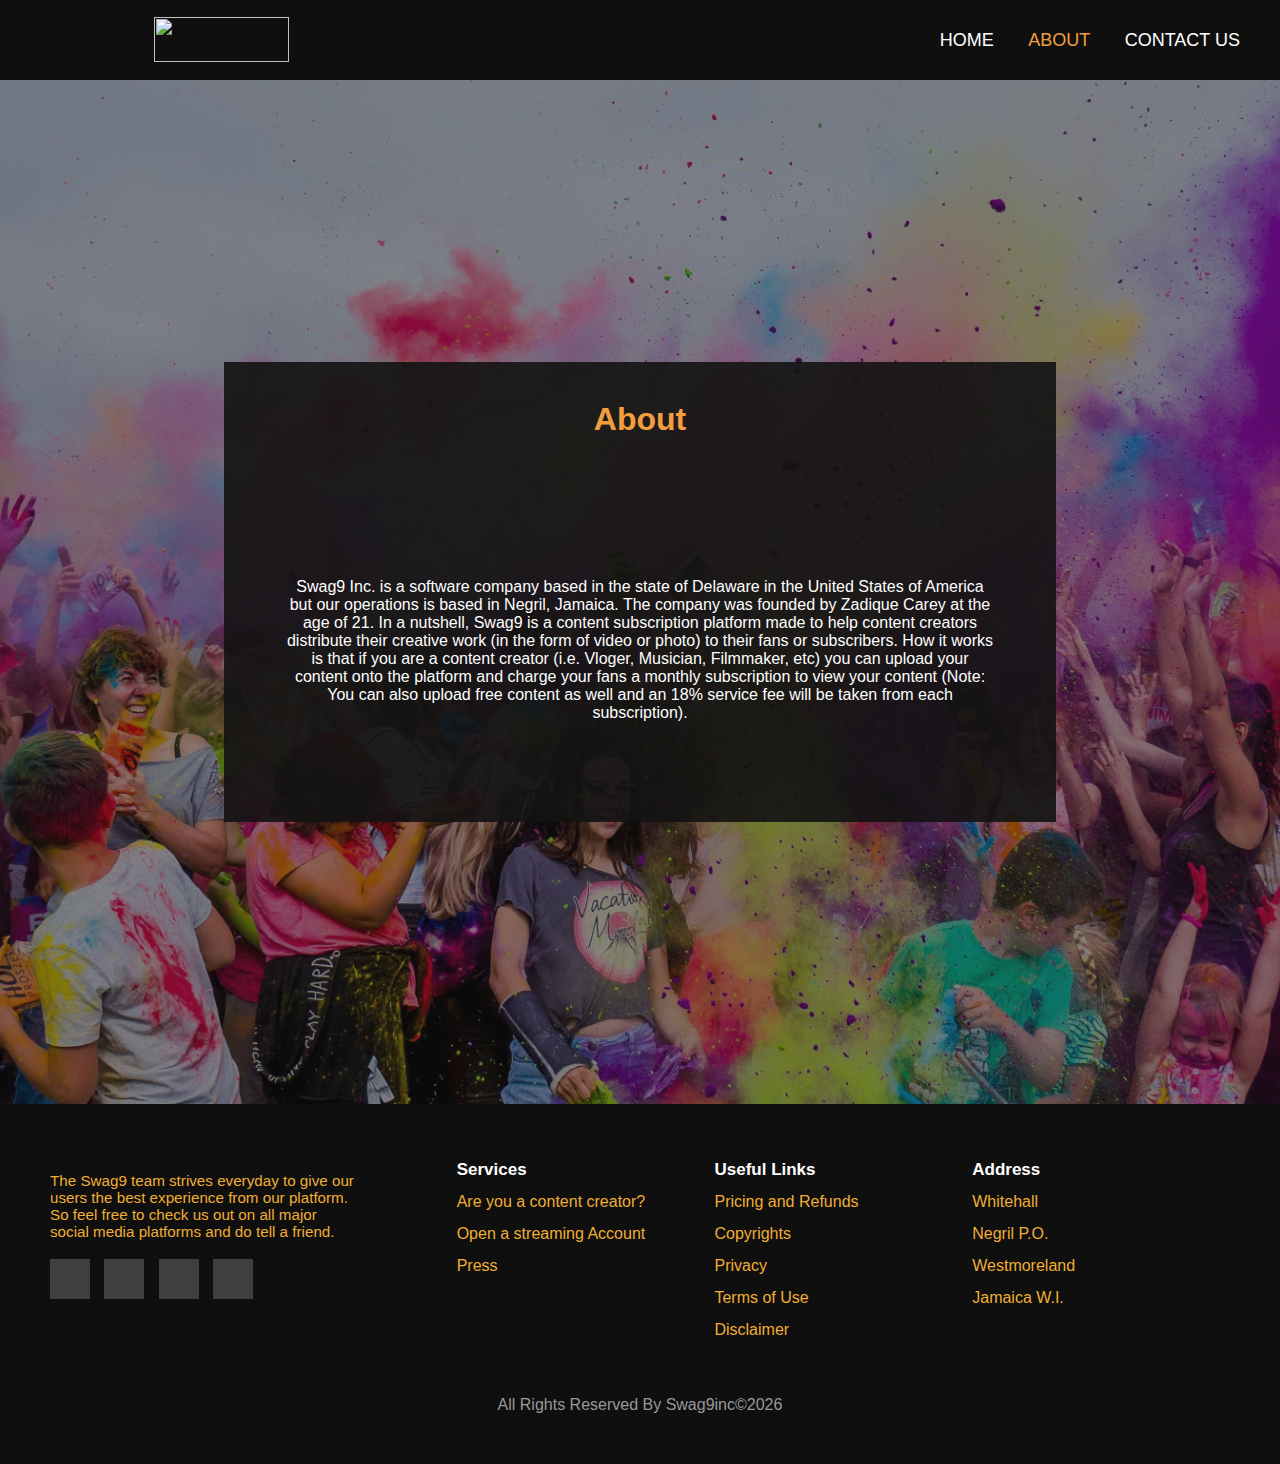
==== about.html @ 1d72d909 "first commit" ====
<!DOCTYPE html>
    <head>
        <meta charset="utf-8">
        <meta http-equiv="X-UA-Compatible" content="IE=edge">
        <title>About</title>
        <link rel="icon" type="ico" href="https://drive.google.com/uc?export=download&id=1JOEnwKhPfII9TQQ8_CNSWY3zyKG5Ck3y">
        <link rel="icon" type="image/png" sizes="70x70" href="https://drive.google.com/uc?export=download&id=1gyx4yDK7aeXT_TM5mep73jatjsMpPcPI">
        <link rel="icon" type="image/png" sizes="144x144" href="https://drive.google.com/uc?export=download&id=1wsRTLJ6zsI9cxSDyfEunCuDbvnOSsnNW">
        <link rel="icon" type="image/png" sizes="150x150" href="https://drive.google.com/uc?export=download&id=1zjKGLcIkxN57-viB3k0ym-ifC7K_JfyP">
        <link rel="icon" type="image/png" sizes="310x310" href="https://drive.google.com/uc?export=download&id=1I7o43xgCM6bmVFOl61mORBJw6QiLK5Za">
        <link rel="icon" type="image/png" href="https://drive.google.com/uc?export=download&id=1JOEnwKhPfII9TQQ8_CNSWY3zyKG5Ck3y">
        <link rel="icon" type="image/png" sizes="16x16" href="https://drive.google.com/uc?export=download&id=1sgDEjZT2FPHdz9iUhbWUkWtQZIu1DbL3">
        <link rel="icon" type="image/png" sizes="32x32" href="https://drive.google.com/uc?export=download&id=1RpDy4uwgrbaplz1asIXPxCpDHkRx9tMT">
        <link rel="icon" type="image/png" sizes="36x36" href="https://drive.google.com/uc?export=download&id=1CK_2HphG74X6TG9JFZP2J1SbUV3-PGqq">
        <link rel="icon" type="image/png" sizes="48x48" href="https://drive.google.com/uc?export=download&id=1xJCEEBhvJ9K6v8OiCYnWAliR1alPgCq_">
        <link rel="icon" type="image/png" sizes="57x57" href="https://drive.google.com/uc?export=download&id=1sAYz2S3ckuhVNCnhHTrPsfEt5gomM-Cj">
        <link rel="icon" type="image/png" sizes="60x60" href="https://drive.google.com/uc?export=download&id=1YJf0uHwhTjpa1W9hAP7jbRM7iQaFdLFj">
        <link rel="icon" type="image/png" sizes="70x70" href="https://drive.google.com/uc?export=download&id=1gyx4yDK7aeXT_TM5mep73jatjsMpPcPI">
        <link rel="icon" type="image/png" sizes="72x72" href="https://drive.google.com/uc?export=download&id=1N_327ndE5WCXskUwkT6kHxYuugTVWkdx">
        <link rel="icon" type="image/png" sizes="76x76" href="https://drive.google.com/uc?export=download&id=1oGKa1aHDsebL3ub2FaVol4xHM9PoMWzI">
        <link rel="icon" type="image/png" sizes="96x96" href="https://drive.google.com/uc?export=download&id=12-zcD_wwhF-zd6epEIAukp6xwHsTcFji">
        <link rel="icon" type="image/png" sizes="114x114" href="https://drive.google.com/uc?export=download&id=1MBh6obdVyffe8LqbYFYPOfl9a5xlDJN8">
        <link rel="icon" type="image/png" sizes="120x120" href="https://drive.google.com/uc?export=download&id=1hr2b1lGs5zaQlmtUNQTno76vRX97Xxjy">
        <link rel="icon" type="image/png" sizes="144x144" href="https://drive.google.com/uc?export=download&id=1Qp2xG5ONbsCjSFZuE_MYZf8gkjyW0sF5">
        <link rel="icon" type="image/png" sizes="192x192" href="https://drive.google.com/uc?export=download&id=12BDNKPP166s0ddxLnpj1e31BQ9DoBPZs">
        <link rel="icon" type="image/png" sizes="144x144" href="https://drive.google.com/uc?export=download&id=1uyBD5627LXm-WomobeDavId3499sNdfB">
        <link rel="icon" type="image/png" sizes="152x152" href="https://drive.google.com/uc?export=download&id=1e3h_oTT_GCgKgjR02VNI4VHfDgcnceLY">
        <meta name="description" content="Swag9 is an all new US base content subscription platform made for anyone that loves to consume or create content.">
        <meta name="viewport" content="width=device-width, initial-scale=1">
        <script src="https://kit.fontawesome.com/697f722a29.js" crossorigin="anonymous"></script>
        <style>
        *{
            margin: 0;
            padding: 0;
            list-style: none;
            text-decoration: none;
            font-family: sans-serif;
        }
        
        *:after,*:before{
            box-sizing: border-box;
        }
        
        body{
            font-family: 'Open Sans', sans-serif;
            background-color: black;
        }

        .container{
            display: flex;
            flex-direction: column;
            width: 100%;
        }
        
        /* NAVIGATION BAR */
           
        nav{
            height: 80px;
            background: rgba(19, 19, 19, 0.8);
        }
        
        nav img{
            width: 135px;
            position: absolute;
            top: 17px;
            left: 12%;
            cursor: pointer;
        }
            
        nav ul{
            float: right;
            margin-right: 25px;
        }
            
        nav ul li{
            display: inline-block;
            line-height: 80px;
            margin: 0 15px;
        }
        
        nav ul li a{
            position: relative;
            color: white;
            font-size: 18px;
            padding: 5px 0;;
            text-transform: uppercase;
        }
        
        nav ul li a:hover{
            color: #f39e3d;
        }
        
        nav ul li a:before{
            position: absolute;
            content: '';
            left: 0;
            bottom: 0;
            height: 3px;
            width: 100%;
            background: #f39e3d;
            transform: scaleX(0);
            transform-origin: right;
            transition: transform .4s ease;
        }
        
        nav ul li a:hover:before{
            transform: scaleX(1);
            transform-origin: left;
        }
        
        label #btn,label #cancel{
            color: white;
            font-size: 30px;
            float: right;
            line-height: 80px;
            margin-right: 40px;
            cursor: pointer;
            display: none;
        }
        
        #check{
            display: none;
        }
        
        /* END OF NAVIGATION BAR */

        
        /* RESPONSIVENESS */
        
        @media (max-width: 1118px){
            nav img{
                left: 8%;
            }
        }
        
        @media (max-width: 944px){
            nav img{
                left: 6%;
                top: 20px;
                width: 130px;
            }
        
            nav ul li a{
                font-size: 17px;
            }
        }

        @media (max-width: 860px){
            label #btn{
                display: block;
            }
        
            ul{
                position: fixed;
                width: 100%;
                height: 100vh;
                background: #1f1f1f;
                top: 80px;
                left: -100%;
                text-align: center;
                transition: all .5s ease;
            }
        
            nav ul li{
                display: block;
                margin: 50px 0;
                line-height: 30px;
            }
        
            nav ul li a{
                font-size: 20px;
            }
            #check:checked ~ ul{
                left: 0;
            }
            #check:checked ~ label #btn{
                display: none;
            }
        
            #check:checked ~ label #cancel{
                display: block;
            }
        }
        /* START OF FOOTER */
        footer{
            display: -webkit-flex;
            display: -moz-flex;
            display: -ms-flex;
            display: -o-flex;
            display: -webkit-flex;
            flex-flow: row wrap;
            padding: 50px;
            color: #fff;
            background-color: rgba(19, 19, 19, 0.8);
        }
        
        .footer > *{
            flex: 1 100%;
        }
        
        .footer-left{
            margin-right: 1.25em;
            margin-bottom: 2em;
        }
        
        .footer-left img{
            width: 30%;
        }
        
        h2{
            font-weight: 600;
            font-size: 17px;
        }
        .footer ul{
            list-style: none;
            padding-left: 0;
        }
        .footer li{
            line-height: 2em;
        }
        .footer a{
            text-decoration: none;
        }
        .footer-right{
            display: -webkit-flex;
            display: -moz-flex;
            display: -ms-flex;
            display: -o-flex;
            display: -webkit-flex;
            flex-flow: row wrap;
        }
        
        .footer-right > *{
            flex: 1 50%;
            margin-right: 1.25em;
        }
        .box a{
            color: #f0ae33;
        }
        .footer-bottom{
            text-align: center;
            color: #999;
            padding-top: 50px;
        }
        .footer-left p{
            padding-right: 20%;
            padding-bottom: 5%;
            color: #f0ae33;
            font-size: 0.95rem;
        }
        
        .socials a{
            background: #3f3f3f;
            width: 40px;
            height: 40px;
            display: inline-block;
            margin-right: 10px;
        }
        
        .socials a i{
            color: #f0ae33;
            padding: 10px 12px;
            font-size: 20px;
        }

        #about_container{
            position: relative;
            display: flex;
            align-items: center;
            justify-content: center;
            width: 100%;
            height: 445px;
            overflow: hidden;
            z-index: -1;
        }

        #pic_container{
            display: flex;
            align-items: center;
            justify-content: center;
            height: 100%;
            width: 100%;
        }

        #pic_container img{
            object-fit: cover;
            min-width: 100%;
            min-height: 100%;
        }

        #info{
            display: flex;
            align-items: center;
            justify-content: center;
            position: absolute;
            top: 0px;
            left: 0px;
            background-color: rgba(19, 19, 19, 0.5);
            width: 100%;
            height: 100%;
        }

        #textBox{
            display: flex;
            flex-direction: column;
            background-color: rgba(19, 19, 19, 0.9);
            height: 45%;
            width: 65%;
        }

        #about_title{
            display: flex;
            align-items: center;
            justify-content: center;
            height: 25%;
            width: 100%;
            color: #f39e3d;
        }

        #information{
            display: flex;
            align-items: center;
            justify-content: center;
            height: 75%;
            width: 100%;
            color: #ffffff;
        }

        #information p{
            text-align: center;
            width: 85%;
        }
    
        @media screen and (min-width: 600px){
            .footer-right > *{
                flex: 1;
            }
            .footer-left{
                flex: 1 0px;
            }
            .footer-right{
                flex: 2 0px;
            }
        }
        
        @media (max-width: 600px){
            .footer{
                padding: 15px;
            }
            main{
                font-size: 55px;
            }
        }

        @media (min-width: 1024px){
            #about_container{
                height: 1024px;
            }
        }
        /* END OF FOOTER */
        </style>
    </head>
    <body>
        <script>
            var scroll = false;
            function hideScroll(id){
                if(id == 'cancel'){
                    document.body.style.overflow = 'visible';
                    console.log('Scroll visible');
                }else if(id == 'btn'){
                    document.body.style.overflow = 'hidden';
                    console.log('Scroll hidden');
                }
            }
        </script>
        <div class="container">
            <!--START OF NAVIGATION BAR-->
            <nav>
                <input type="checkbox" id="check">
                    <label for="check">
                        <i class="fas fa-bars" id="btn" onclick="hideScroll('btn')"></i>
                        <i class="fas fa-times" id="cancel" onclick="hideScroll('cancel')"></i>
                    </label>
                <a href="http://localhost:3000/"><img height="45px" src="https://drive.google.com/uc?export=download&id=1pLsy6PIqViPt_5iTwatd3eer3AWrP95f" onContextMenu="return false;"/></a>
                <ul>
                    <li><a href="#">Home</a></li>
                    <li><a style="color: #f39e3d;" href="#">About</a></li>
                    <li><a href="#">Contact Us</a></li>
                </ul>
            </nav>
            <!-- Content -->
            <div id="about_container">
                <div id="pic_container">
                    <img src="./photos/pic1.jpg">
                </div>
                <div id="info">
                    <div id="textBox">
                        <div id="about_title">
                            <h1>About</h1>
                        </div>
                        <div id="information">
                            <p>
                                Swag9 Inc. is a software company based in the state of Delaware in the United States of America but our
                                operations is based in Negril, Jamaica. The company was founded by Zadique Carey at the age of 21.
                                In a nutshell, Swag9 is a content subscription platform made to help content creators
                                distribute their creative work (in the form of video or photo) to their fans or subscribers.
                                How it works is that if you are a content creator (i.e. Vloger, Musician, Filmmaker, etc)
                                you can upload your content onto the platform and charge your fans a monthly subscription to
                                view your content (Note: You can also upload free content as well and an 18% service fee will be 
                                taken from each subscription).
                            </p>
                        </div>
                    </div>
                </div>
            </div>
            <!-- FOOTER -->
            <footer class="footer">
                <div class="footer-left">
                    <img src="https://drive.google.com/uc?export=download&id=1pLsy6PIqViPt_5iTwatd3eer3AWrP95f" alt="">
                    <p>
                        The Swag9 team strives everyday to give our users the best experience
                        from our platform. So feel free to check us out on all major social media
                        platforms and do tell a friend.
                    </p>
                    <div class="socials">
                        <a target="_blank" href="https://www.facebook.com/swagnine9"><i class="fa fa-facebook"></i></a>
                        <a target="_blank" href="https://twitter.com/swagnine9"><i class="fa fa-twitter"></i></a>
                        <a target="_blank" href="https://www.youtube.com/channel/UC5jW_JoJ-WijbLzBabJg3KQ"><i class="fa fa-youtube"></i></a>
                        <a target="_blank" href="https://www.instagram.com/swag9official/"><i class="fa fa-instagram"></i></a>
                    </div>
                </div>
                <ul class="footer-right">
                    <li>
                        <h2>Services</h2>
                        <ul class="box">
                            <li><a href="#">Are you a content creator?</a><li>
                            <li><a href="#">Open a streaming Account</a><li>
                            <li><a href="#">Press</a></li>
                        </ul>
                    </li>
                    <li class="features">
                        <h2>Useful Links</h2>
                        <ul class="box">
                            <li><a href="#">Pricing and Refunds</a></li>
                            <li><a href="#">Copyrights</a><li>
                            <li><a href="#">Privacy</a></li>
                            <li><a href="#">Terms of Use</a></li>
                            <li><a href="#">Disclaimer</a></li>
                        </ul>
                    </li>
                    <li>
                        <h2>Address</h2>
                        <ul class="box">
                            <li><a href="#">Whitehall</a><li>
                            <li><a href="#">Negril P.O.</a></li>
                            <li><a href="#">Westmoreland</a><li>
                            <li><a href="#">Jamaica W.I.</a></li>
                        </ul>
                    </li>
                </ul>
                <div class="footer-bottom">
                    <p id="copyright"></p>
                </div>
            </footer>
        </div>
        <script src="https://kit.fontawesome.com/a076d05399.js"></script>
        <script>
            // Set the year for copyright
            var year = new Date().getFullYear();
            document.getElementById("copyright").innerHTML = "All Rights Reserved By Swag9inc©" + year;
            // TO PREVENT PAGE REFRESH AND DOUBLE INSERT OF DATA
            if ( window.history.replaceState ) {
                window.history.replaceState( null, null, window.location.href );
            }
        </script>
    </body>
</html>
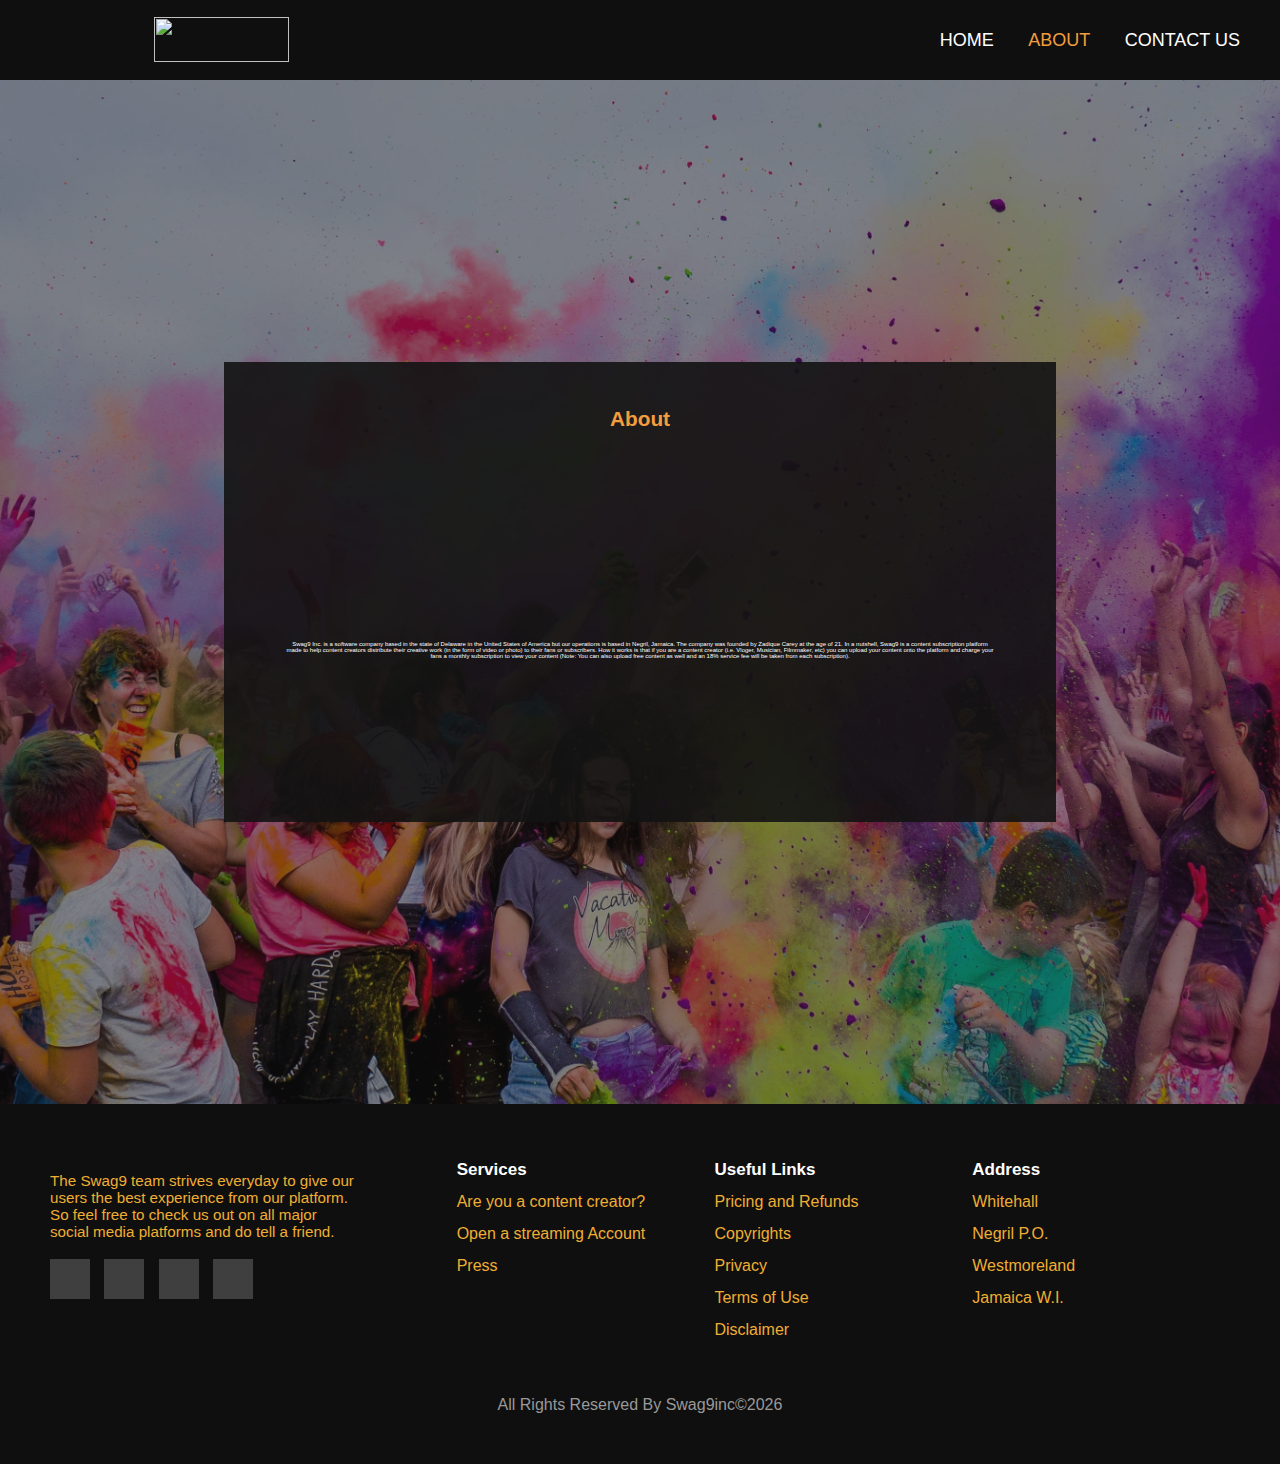
==== commit 5a3ebfc8: "Update about.html" ====
--- a/about.html
+++ b/about.html
@@ -315,6 +315,7 @@
             height: 25%;
             width: 100%;
             color: #f39e3d;
+            font-size: 65%;
         }
 
         #information{
@@ -329,6 +330,7 @@
         #information p{
             text-align: center;
             width: 85%;
+            font-size: 2%;
         }
     
         @media screen and (min-width: 600px){
@@ -383,9 +385,9 @@
                     </label>
                 <a href="http://localhost:3000/"><img height="45px" src="https://drive.google.com/uc?export=download&id=1pLsy6PIqViPt_5iTwatd3eer3AWrP95f" onContextMenu="return false;"/></a>
                 <ul>
-                    <li><a href="#">Home</a></li>
-                    <li><a style="color: #f39e3d;" href="#">About</a></li>
-                    <li><a href="#">Contact Us</a></li>
+                    <li><a href="https://swagnine9.github.io/mvp/">Home</a></li>
+                    <li><a style="color: #f39e3d;" href="https://swagnine9.github.io/mvp/about.html">About</a></li>
+                    <li><a href="https://swagnine9.github.io/mvp/contact.html">Contact Us</a></li>
                 </ul>
             </nav>
             <!-- Content -->
@@ -474,4 +476,8 @@
             }
         </script>
     </body>
-</html>+</html>
+
+ 
+          
+
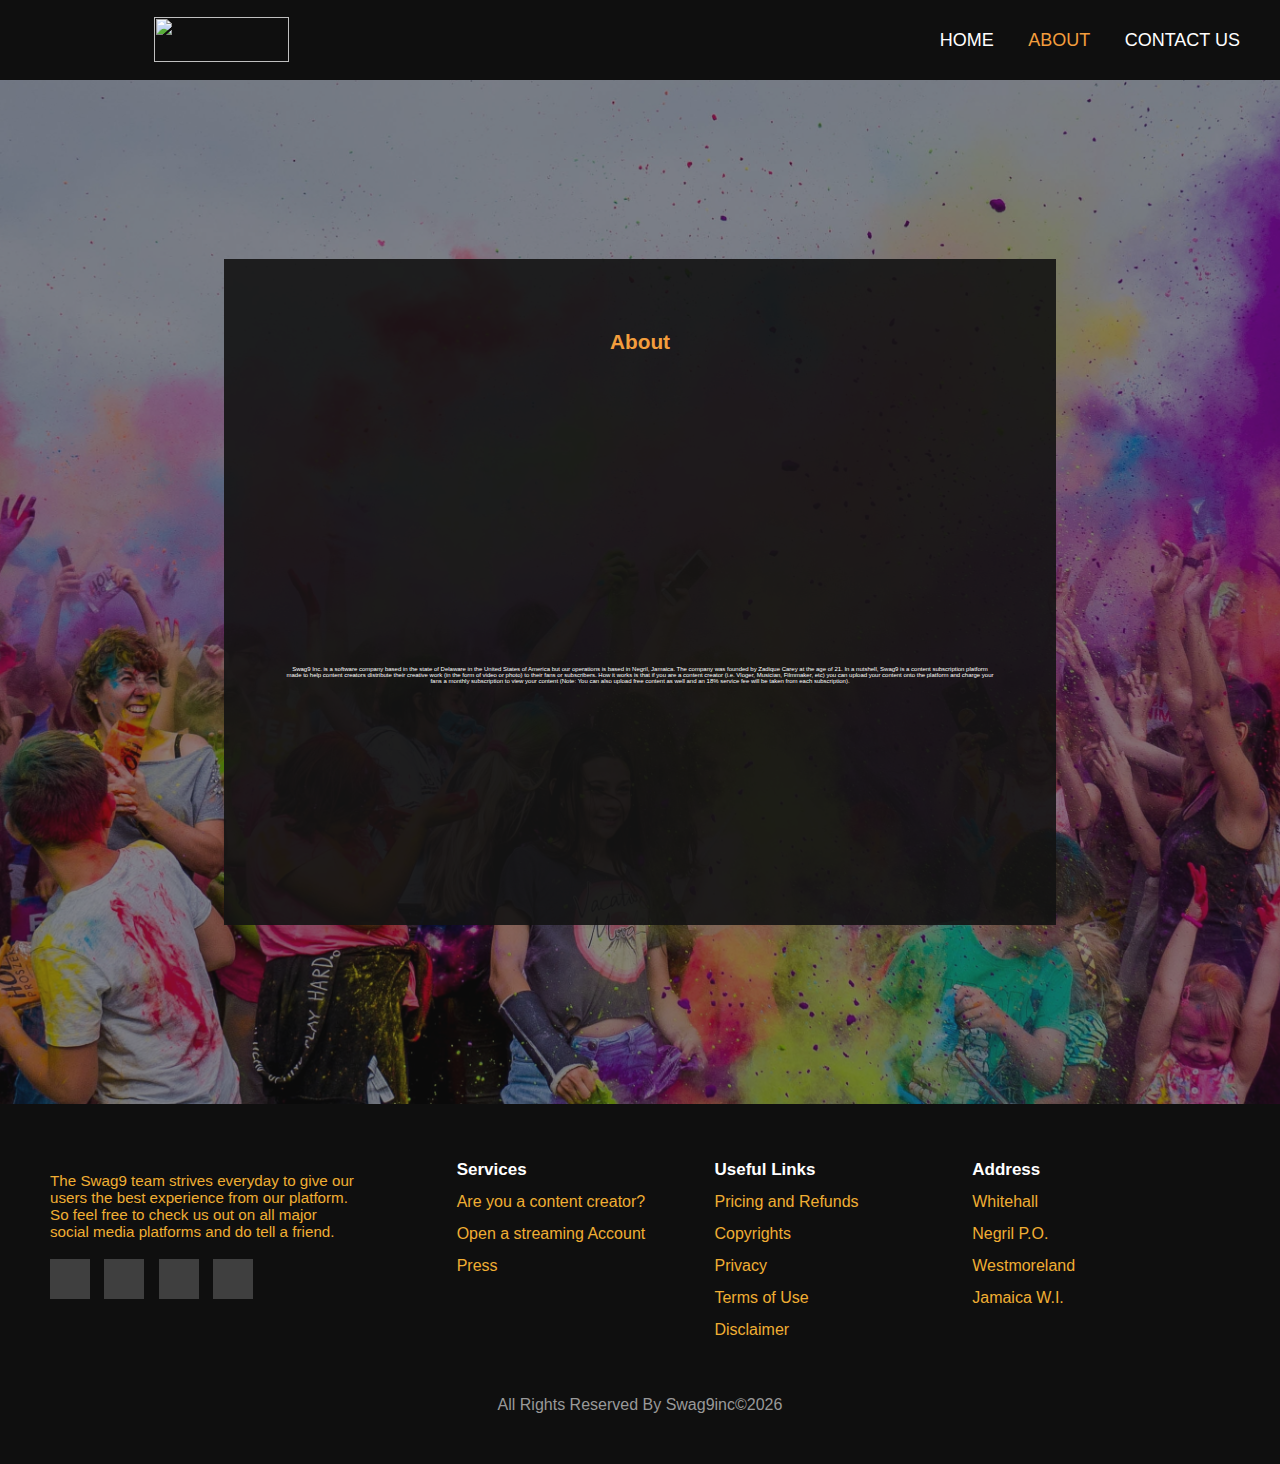
==== commit 7373e64b: "Update about.html" ====
--- a/about.html
+++ b/about.html
@@ -304,7 +304,7 @@
             display: flex;
             flex-direction: column;
             background-color: rgba(19, 19, 19, 0.9);
-            height: 45%;
+            height: 65%;
             width: 65%;
         }
 
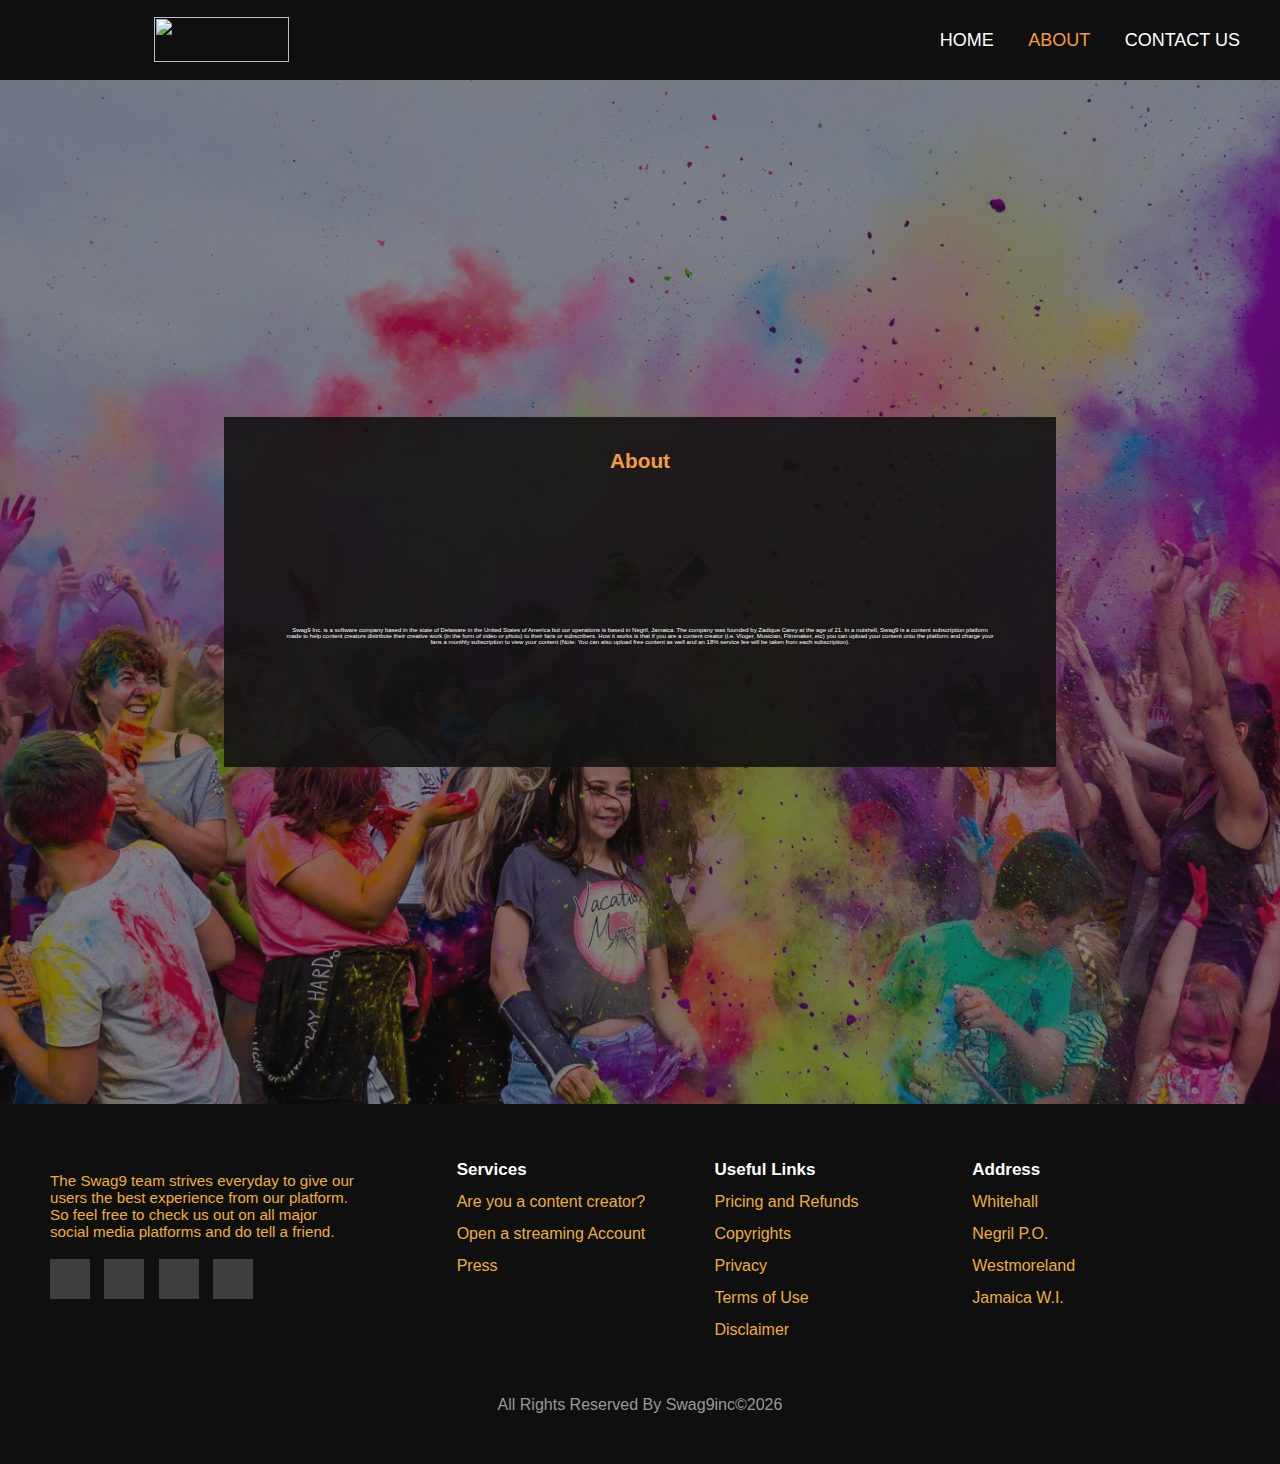
==== commit 76f5f1b1: "Update about.html" ====
--- a/about.html
+++ b/about.html
@@ -304,7 +304,7 @@
             display: flex;
             flex-direction: column;
             background-color: rgba(19, 19, 19, 0.9);
-            height: 65%;
+            height: 350px;
             width: 65%;
         }
 
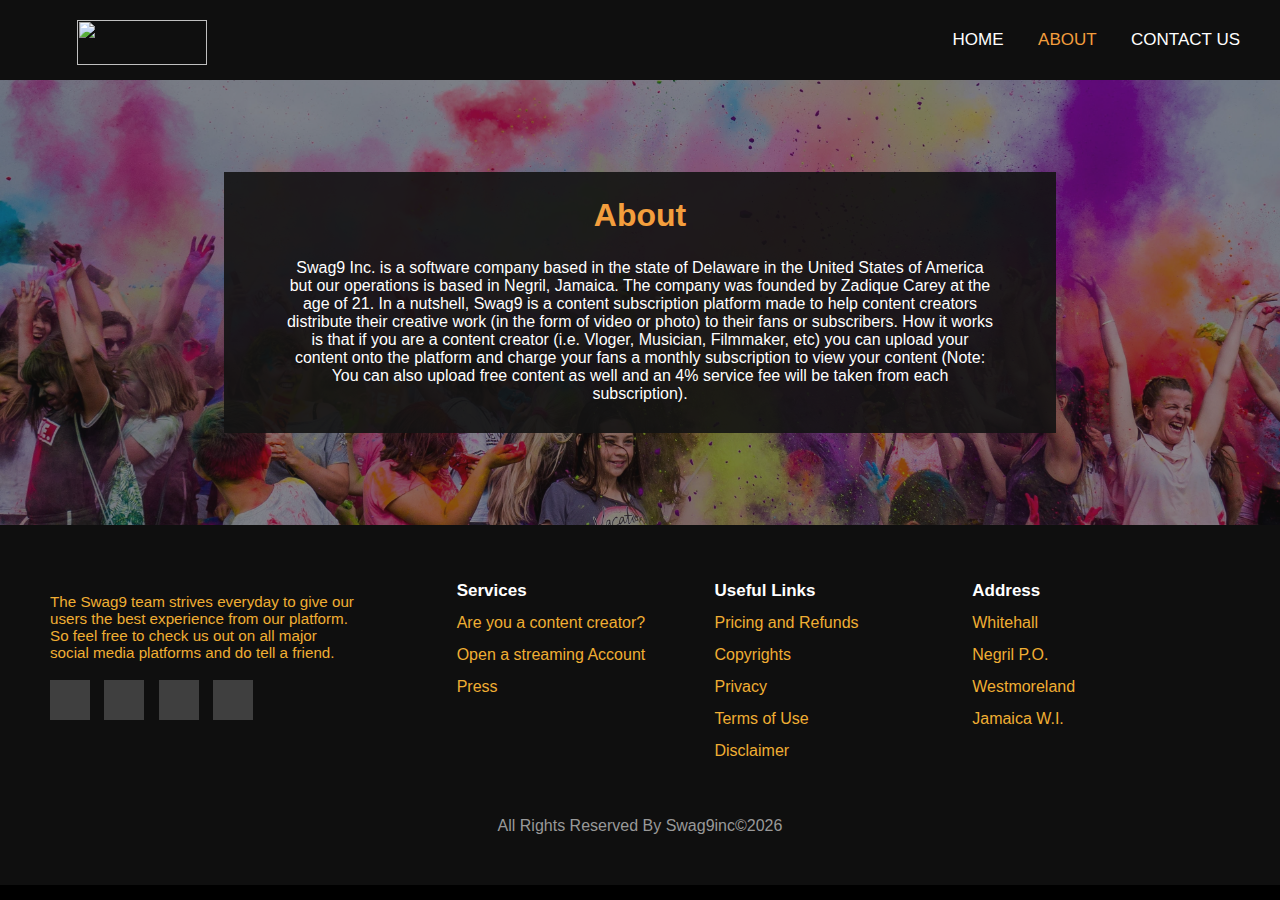
==== commit 664501b9: "Update about.html" ====
--- a/about.html
+++ b/about.html
@@ -1,366 +1,465 @@
 <!DOCTYPE html>
-    <head>
-        <meta charset="utf-8">
-        <meta http-equiv="X-UA-Compatible" content="IE=edge">
-        <title>About</title>
-        <link rel="icon" type="ico" href="https://drive.google.com/uc?export=download&id=1JOEnwKhPfII9TQQ8_CNSWY3zyKG5Ck3y">
-        <link rel="icon" type="image/png" sizes="70x70" href="https://drive.google.com/uc?export=download&id=1gyx4yDK7aeXT_TM5mep73jatjsMpPcPI">
-        <link rel="icon" type="image/png" sizes="144x144" href="https://drive.google.com/uc?export=download&id=1wsRTLJ6zsI9cxSDyfEunCuDbvnOSsnNW">
-        <link rel="icon" type="image/png" sizes="150x150" href="https://drive.google.com/uc?export=download&id=1zjKGLcIkxN57-viB3k0ym-ifC7K_JfyP">
-        <link rel="icon" type="image/png" sizes="310x310" href="https://drive.google.com/uc?export=download&id=1I7o43xgCM6bmVFOl61mORBJw6QiLK5Za">
-        <link rel="icon" type="image/png" href="https://drive.google.com/uc?export=download&id=1JOEnwKhPfII9TQQ8_CNSWY3zyKG5Ck3y">
-        <link rel="icon" type="image/png" sizes="16x16" href="https://drive.google.com/uc?export=download&id=1sgDEjZT2FPHdz9iUhbWUkWtQZIu1DbL3">
-        <link rel="icon" type="image/png" sizes="32x32" href="https://drive.google.com/uc?export=download&id=1RpDy4uwgrbaplz1asIXPxCpDHkRx9tMT">
-        <link rel="icon" type="image/png" sizes="36x36" href="https://drive.google.com/uc?export=download&id=1CK_2HphG74X6TG9JFZP2J1SbUV3-PGqq">
-        <link rel="icon" type="image/png" sizes="48x48" href="https://drive.google.com/uc?export=download&id=1xJCEEBhvJ9K6v8OiCYnWAliR1alPgCq_">
-        <link rel="icon" type="image/png" sizes="57x57" href="https://drive.google.com/uc?export=download&id=1sAYz2S3ckuhVNCnhHTrPsfEt5gomM-Cj">
-        <link rel="icon" type="image/png" sizes="60x60" href="https://drive.google.com/uc?export=download&id=1YJf0uHwhTjpa1W9hAP7jbRM7iQaFdLFj">
-        <link rel="icon" type="image/png" sizes="70x70" href="https://drive.google.com/uc?export=download&id=1gyx4yDK7aeXT_TM5mep73jatjsMpPcPI">
-        <link rel="icon" type="image/png" sizes="72x72" href="https://drive.google.com/uc?export=download&id=1N_327ndE5WCXskUwkT6kHxYuugTVWkdx">
-        <link rel="icon" type="image/png" sizes="76x76" href="https://drive.google.com/uc?export=download&id=1oGKa1aHDsebL3ub2FaVol4xHM9PoMWzI">
-        <link rel="icon" type="image/png" sizes="96x96" href="https://drive.google.com/uc?export=download&id=12-zcD_wwhF-zd6epEIAukp6xwHsTcFji">
-        <link rel="icon" type="image/png" sizes="114x114" href="https://drive.google.com/uc?export=download&id=1MBh6obdVyffe8LqbYFYPOfl9a5xlDJN8">
-        <link rel="icon" type="image/png" sizes="120x120" href="https://drive.google.com/uc?export=download&id=1hr2b1lGs5zaQlmtUNQTno76vRX97Xxjy">
-        <link rel="icon" type="image/png" sizes="144x144" href="https://drive.google.com/uc?export=download&id=1Qp2xG5ONbsCjSFZuE_MYZf8gkjyW0sF5">
-        <link rel="icon" type="image/png" sizes="192x192" href="https://drive.google.com/uc?export=download&id=12BDNKPP166s0ddxLnpj1e31BQ9DoBPZs">
-        <link rel="icon" type="image/png" sizes="144x144" href="https://drive.google.com/uc?export=download&id=1uyBD5627LXm-WomobeDavId3499sNdfB">
-        <link rel="icon" type="image/png" sizes="152x152" href="https://drive.google.com/uc?export=download&id=1e3h_oTT_GCgKgjR02VNI4VHfDgcnceLY">
-        <meta name="description" content="Swag9 is an all new US base content subscription platform made for anyone that loves to consume or create content.">
-        <meta name="viewport" content="width=device-width, initial-scale=1">
-        <script src="https://kit.fontawesome.com/697f722a29.js" crossorigin="anonymous"></script>
-        <style>
-        *{
-            margin: 0;
-            padding: 0;
-            list-style: none;
-            text-decoration: none;
-            font-family: sans-serif;
-        }
+<head>
+    <meta charset="utf-8">
+    <meta http-equiv="X-UA-Compatible" content="IE=edge">
+    <title>About</title>
+    <link rel="icon" type="ico" href="https://drive.google.com/uc?export=download&id=1JOEnwKhPfII9TQQ8_CNSWY3zyKG5Ck3y">
+    <link rel="icon" type="image/png" sizes="70x70" href="https://drive.google.com/uc?export=download&id=1gyx4yDK7aeXT_TM5mep73jatjsMpPcPI">
+    <link rel="icon" type="image/png" sizes="144x144" href="https://drive.google.com/uc?export=download&id=1wsRTLJ6zsI9cxSDyfEunCuDbvnOSsnNW">
+    <link rel="icon" type="image/png" sizes="150x150" href="https://drive.google.com/uc?export=download&id=1zjKGLcIkxN57-viB3k0ym-ifC7K_JfyP">
+    <link rel="icon" type="image/png" sizes="310x310" href="https://drive.google.com/uc?export=download&id=1I7o43xgCM6bmVFOl61mORBJw6QiLK5Za">
+    <link rel="icon" type="image/png" href="https://drive.google.com/uc?export=download&id=1JOEnwKhPfII9TQQ8_CNSWY3zyKG5Ck3y">
+    <link rel="icon" type="image/png" sizes="16x16" href="https://drive.google.com/uc?export=download&id=1sgDEjZT2FPHdz9iUhbWUkWtQZIu1DbL3">
+    <link rel="icon" type="image/png" sizes="32x32" href="https://drive.google.com/uc?export=download&id=1RpDy4uwgrbaplz1asIXPxCpDHkRx9tMT">
+    <link rel="icon" type="image/png" sizes="36x36" href="https://drive.google.com/uc?export=download&id=1CK_2HphG74X6TG9JFZP2J1SbUV3-PGqq">
+    <link rel="icon" type="image/png" sizes="48x48" href="https://drive.google.com/uc?export=download&id=1xJCEEBhvJ9K6v8OiCYnWAliR1alPgCq_">
+    <link rel="icon" type="image/png" sizes="57x57" href="https://drive.google.com/uc?export=download&id=1sAYz2S3ckuhVNCnhHTrPsfEt5gomM-Cj">
+    <link rel="icon" type="image/png" sizes="60x60" href="https://drive.google.com/uc?export=download&id=1YJf0uHwhTjpa1W9hAP7jbRM7iQaFdLFj">
+    <link rel="icon" type="image/png" sizes="70x70" href="https://drive.google.com/uc?export=download&id=1gyx4yDK7aeXT_TM5mep73jatjsMpPcPI">
+    <link rel="icon" type="image/png" sizes="72x72" href="https://drive.google.com/uc?export=download&id=1N_327ndE5WCXskUwkT6kHxYuugTVWkdx">
+    <link rel="icon" type="image/png" sizes="76x76" href="https://drive.google.com/uc?export=download&id=1oGKa1aHDsebL3ub2FaVol4xHM9PoMWzI">
+    <link rel="icon" type="image/png" sizes="96x96" href="https://drive.google.com/uc?export=download&id=12-zcD_wwhF-zd6epEIAukp6xwHsTcFji">
+    <link rel="icon" type="image/png" sizes="114x114" href="https://drive.google.com/uc?export=download&id=1MBh6obdVyffe8LqbYFYPOfl9a5xlDJN8">
+    <link rel="icon" type="image/png" sizes="120x120" href="https://drive.google.com/uc?export=download&id=1hr2b1lGs5zaQlmtUNQTno76vRX97Xxjy">
+    <link rel="icon" type="image/png" sizes="144x144" href="https://drive.google.com/uc?export=download&id=1Qp2xG5ONbsCjSFZuE_MYZf8gkjyW0sF5">
+    <link rel="icon" type="image/png" sizes="192x192" href="https://drive.google.com/uc?export=download&id=12BDNKPP166s0ddxLnpj1e31BQ9DoBPZs">
+    <link rel="icon" type="image/png" sizes="144x144" href="https://drive.google.com/uc?export=download&id=1uyBD5627LXm-WomobeDavId3499sNdfB">
+    <link rel="icon" type="image/png" sizes="152x152" href="https://drive.google.com/uc?export=download&id=1e3h_oTT_GCgKgjR02VNI4VHfDgcnceLY">
+    <meta name="description" content="Swag9 is an all new US base content subscription platform made for anyone that loves to consume or create content.">
+    <meta name="viewport" content="width=device-width, initial-scale=1">
+    <script src="https://kit.fontawesome.com/697f722a29.js" crossorigin="anonymous"></script>
+    <style>
+*{
+    margin: 0;
+    padding: 0;
+    list-style: none;
+    text-decoration: none;
+    font-family: sans-serif;
+}
+
+*:after,*:before{
+    box-sizing: border-box;
+}
+
+body{
+    font-family: 'Open Sans', sans-serif;
+    background-color: black;
+}
+
+.container{
+    display: flex;
+    flex-direction: column;
+    width: 100%;
+}
+
+/* NAVIGATION BAR */
+    
+nav{
+    height: 80px;
+    background: rgba(19, 19, 19, 0.8);
+}
+
+nav img{
+    width: 135px;
+    position: absolute;
+    top: 17px;
+    left: 12%;
+    cursor: pointer;
+}
+    
+nav ul{
+    float: right;
+    margin-right: 25px;
+}
+    
+nav ul li{
+    display: inline-block;
+    line-height: 80px;
+    margin: 0 15px;
+}
+
+nav ul li a{
+    position: relative;
+    color: white;
+    font-size: 18px;
+    padding: 5px 0;;
+    text-transform: uppercase;
+}
+
+nav ul li a:hover{
+    color: #f39e3d;
+}
         
-        *:after,*:before{
-            box-sizing: border-box;
-        }
-        
-        body{
-            font-family: 'Open Sans', sans-serif;
-            background-color: black;
-        }
-
-        .container{
-            display: flex;
-            flex-direction: column;
-            width: 100%;
-        }
-        
-        /* NAVIGATION BAR */
-           
-        nav{
-            height: 80px;
-            background: rgba(19, 19, 19, 0.8);
-        }
-        
-        nav img{
-            width: 135px;
-            position: absolute;
-            top: 17px;
-            left: 12%;
-            cursor: pointer;
-        }
-            
-        nav ul{
-            float: right;
-            margin-right: 25px;
-        }
-            
-        nav ul li{
-            display: inline-block;
-            line-height: 80px;
-            margin: 0 15px;
-        }
-        
-        nav ul li a{
-            position: relative;
-            color: white;
-            font-size: 18px;
-            padding: 5px 0;;
-            text-transform: uppercase;
-        }
-        
-        nav ul li a:hover{
-            color: #f39e3d;
-        }
-        
-        nav ul li a:before{
-            position: absolute;
-            content: '';
-            left: 0;
-            bottom: 0;
-            height: 3px;
-            width: 100%;
-            background: #f39e3d;
-            transform: scaleX(0);
-            transform-origin: right;
-            transition: transform .4s ease;
-        }
-        
-        nav ul li a:hover:before{
-            transform: scaleX(1);
-            transform-origin: left;
-        }
-        
-        label #btn,label #cancel{
-            color: white;
-            font-size: 30px;
-            float: right;
-            line-height: 80px;
-            margin-right: 40px;
-            cursor: pointer;
-            display: none;
-        }
-        
-        #check{
-            display: none;
-        }
-        
-        /* END OF NAVIGATION BAR */
-
-        
-        /* RESPONSIVENESS */
-        
-        @media (max-width: 1118px){
-            nav img{
-                left: 8%;
-            }
-        }
-        
-        @media (max-width: 944px){
-            nav img{
-                left: 6%;
-                top: 20px;
-                width: 130px;
-            }
-        
-            nav ul li a{
-                font-size: 17px;
-            }
-        }
-
-        @media (max-width: 860px){
-            label #btn{
-                display: block;
-            }
-        
-            ul{
-                position: fixed;
-                width: 100%;
-                height: 100vh;
-                background: #1f1f1f;
-                top: 80px;
-                left: -100%;
-                text-align: center;
-                transition: all .5s ease;
-            }
-        
-            nav ul li{
-                display: block;
-                margin: 50px 0;
-                line-height: 30px;
-            }
-        
-            nav ul li a{
-                font-size: 20px;
-            }
-            #check:checked ~ ul{
-                left: 0;
-            }
-            #check:checked ~ label #btn{
-                display: none;
-            }
-        
-            #check:checked ~ label #cancel{
-                display: block;
-            }
-        }
-        /* START OF FOOTER */
-        footer{
-            display: -webkit-flex;
-            display: -moz-flex;
-            display: -ms-flex;
-            display: -o-flex;
-            display: -webkit-flex;
-            flex-flow: row wrap;
-            padding: 50px;
-            color: #fff;
-            background-color: rgba(19, 19, 19, 0.8);
-        }
-        
-        .footer > *{
-            flex: 1 100%;
-        }
-        
-        .footer-left{
-            margin-right: 1.25em;
-            margin-bottom: 2em;
-        }
-        
-        .footer-left img{
-            width: 30%;
-        }
-        
-        h2{
-            font-weight: 600;
-            font-size: 17px;
-        }
-        .footer ul{
-            list-style: none;
-            padding-left: 0;
-        }
-        .footer li{
-            line-height: 2em;
-        }
-        .footer a{
-            text-decoration: none;
-        }
-        .footer-right{
-            display: -webkit-flex;
-            display: -moz-flex;
-            display: -ms-flex;
-            display: -o-flex;
-            display: -webkit-flex;
-            flex-flow: row wrap;
-        }
-        
-        .footer-right > *{
-            flex: 1 50%;
-            margin-right: 1.25em;
-        }
-        .box a{
-            color: #f0ae33;
-        }
-        .footer-bottom{
-            text-align: center;
-            color: #999;
-            padding-top: 50px;
-        }
-        .footer-left p{
-            padding-right: 20%;
-            padding-bottom: 5%;
-            color: #f0ae33;
-            font-size: 0.95rem;
-        }
-        
-        .socials a{
-            background: #3f3f3f;
-            width: 40px;
-            height: 40px;
-            display: inline-block;
-            margin-right: 10px;
-        }
-        
-        .socials a i{
-            color: #f0ae33;
-            padding: 10px 12px;
-            font-size: 20px;
-        }
-
-        #about_container{
-            position: relative;
-            display: flex;
-            align-items: center;
-            justify-content: center;
-            width: 100%;
-            height: 445px;
-            overflow: hidden;
-            z-index: -1;
-        }
-
-        #pic_container{
-            display: flex;
-            align-items: center;
-            justify-content: center;
-            height: 100%;
-            width: 100%;
-        }
-
-        #pic_container img{
-            object-fit: cover;
-            min-width: 100%;
-            min-height: 100%;
-        }
-
-        #info{
-            display: flex;
-            align-items: center;
-            justify-content: center;
-            position: absolute;
-            top: 0px;
-            left: 0px;
-            background-color: rgba(19, 19, 19, 0.5);
-            width: 100%;
-            height: 100%;
-        }
-
-        #textBox{
-            display: flex;
-            flex-direction: column;
-            background-color: rgba(19, 19, 19, 0.9);
-            height: 350px;
-            width: 65%;
-        }
-
-        #about_title{
-            display: flex;
-            align-items: center;
-            justify-content: center;
-            height: 25%;
-            width: 100%;
-            color: #f39e3d;
-            font-size: 65%;
-        }
-
-        #information{
-            display: flex;
-            align-items: center;
-            justify-content: center;
-            height: 75%;
-            width: 100%;
-            color: #ffffff;
-        }
-
-        #information p{
-            text-align: center;
-            width: 85%;
-            font-size: 2%;
-        }
-    
-        @media screen and (min-width: 600px){
-            .footer-right > *{
-                flex: 1;
-            }
-            .footer-left{
-                flex: 1 0px;
-            }
-            .footer-right{
-                flex: 2 0px;
-            }
-        }
-        
-        @media (max-width: 600px){
-            .footer{
-                padding: 15px;
-            }
-            main{
-                font-size: 55px;
-            }
-        }
-
-        @media (min-width: 1024px){
-            #about_container{
-                height: 1024px;
-            }
-        }
-        /* END OF FOOTER */
-        </style>
+nav ul li a:before{
+    position: absolute;
+    content: '';
+    left: 0;
+    bottom: 0;
+    height: 3px;
+    width: 100%;
+    background: #f39e3d;
+    transform: scaleX(0);
+    transform-origin: right;
+    transition: transform .4s ease;
+}
+
+nav ul li a:hover:before{
+    transform: scaleX(1);
+    transform-origin: left;
+}
+
+label #btn,label #cancel{
+    color: white;
+    font-size: 30px;
+    float: right;
+    line-height: 80px;
+    margin-right: 40px;
+    cursor: pointer;
+    display: none;
+}
+
+#check{
+    display: none;
+}
+
+/* END OF NAVIGATION BAR */
+
+/* START OF FOOTER */
+footer{
+    display: -webkit-flex;
+    display: -moz-flex;
+    display: -ms-flex;
+    display: -o-flex;
+    display: -webkit-flex;
+    flex-flow: row wrap;
+    padding: 50px;
+    color: #fff;
+    background-color: rgba(19, 19, 19, 0.8);
+}
+
+.footer > *{
+    flex: 1 100%;
+}
+
+.footer-left{
+    margin-right: 1.25em;
+    margin-bottom: 2em;
+}
+
+.footer-left img{
+    width: 30%;
+}
+
+h2{
+    font-weight: 600;
+    font-size: 17px;
+}
+.footer ul{
+    list-style: none;
+    padding-left: 0;
+}
+.footer li{
+    line-height: 2em;
+}
+.footer a{
+    text-decoration: none;
+}
+.footer-right{
+    display: -webkit-flex;
+    display: -moz-flex;
+    display: -ms-flex;
+    display: -o-flex;
+    display: -webkit-flex;
+    flex-flow: row wrap;
+}
+
+.footer-right > *{
+    flex: 1 50%;
+    margin-right: 1.25em;
+}
+.box a{
+    color: #f0ae33;
+}
+.footer-bottom{
+    text-align: center;
+    color: #999;
+    padding-top: 50px;
+}
+.footer-left p{
+    padding-right: 20%;
+    padding-bottom: 5%;
+    color: #f0ae33;
+    font-size: 0.95rem;
+}
+
+.socials a{
+    background: #3f3f3f;
+    width: 40px;
+    height: 40px;
+    display: inline-block;
+    margin-right: 10px;
+}
+
+.socials a i{
+    color: #f0ae33;
+    padding: 10px 12px;
+    font-size: 20px;
+}
+
+#about_container{
+    position: relative;
+    display: flex;
+    align-items: center;
+    justify-content: center;
+    width: 100%;
+    height: 445px;
+    overflow: hidden;
+    z-index: -1;
+}
+
+#pic_container{
+    display: flex;
+    align-items: center;
+    justify-content: center;
+    height: 100%;
+    width: 100%;
+}
+
+#pic_container img{
+    object-fit: cover;
+    min-width: 100%;
+    min-height: 100%;
+}
+
+#info{
+    display: flex;
+    align-items: center;
+    justify-content: center;
+    position: absolute;
+    top: 0px;
+    left: 0px;
+    background-color: rgba(19, 19, 19, 0.5);
+    width: 100%;
+    height: 100%;
+}
+
+#textBox{
+    display: flex;
+    flex-direction: column;
+    background-color: rgba(19, 19, 19, 0.9);
+    width: 65%;
+}
+
+#about_title{
+    display: flex;
+    align-items: center;
+    justify-content: center;
+    width: 100%;
+    color: #f39e3d;
+}
+
+#about_title h1{
+    margin-bottom: 25px;
+    margin-top: 25px;
+}
+
+#information{
+    display: flex;
+    align-items: center;
+    justify-content: center;
+    width: 100%;
+    color: #ffffff;
+    margin-bottom: 30px;
+}
+
+#information p{
+    font-size: 16px;
+    text-align: center;
+    width: 85%;
+}
+/* END OF FOOTER */
+
+/* RESPONSIVENESS */
+/* PHONES WITH SMALL SCREEN WIDTHS LOWER THAN 280px */
+@media only screen and (max-width: 280px){
+    /* TEXT BOX */
+    #textbox{
+        display: flex;
+        flex-direction: column;
+        width: 100%;
+        background-color: rgba(19, 19, 19, 0.8);
+    }
+    #about_title h1{
+        font-size: 16px;
+        text-align: center;
+        margin-top: 25px;
+        margin-bottom: 25px;
+        width: 100%;
+    }
+    #information p{
+        font-size: 12px;
+        text-align: center;
+        width: 85%;
+    }
+    #about_container{
+        height: 600px;
+    }
+    /* NAV BAR */
+    nav img{
+        left: 6%;
+        top: 20px;
+        width: 130px;
+    }
+    nav ul li a{
+        font-size: 17px;
+    }
+    label #btn{
+        display: block;
+    }
+
+    ul{
+        position: fixed;
+        width: 100%;
+        height: 100vh;
+        background: #1f1f1f;
+        top: 80px;
+        left: -100%;
+        text-align: center;
+        transition: all .5s ease;
+    }
+
+    nav ul li{
+        display: block;
+        margin: 50px 0;
+        line-height: 30px;
+    }
+
+    nav ul li a{
+        font-size: 20px;
+    }
+    #check:checked ~ ul{
+        left: 0;
+    }
+    #check:checked ~ label #btn{
+        display: none;
+    }
+    #check:checked ~ label #cancel{
+        display: block;
+    }
+}
+/* Phone Screens (ALL SCREENS THAT HAVE A WIDTH LESS THAN 600px) */
+@media only screen and (max-width: 600px){
+    #about_container{
+        height: 750px;
+    }
+    /* TEXT BOX */
+    #textbox{
+        display: flex;
+        flex-direction: column;
+        width: 100%;
+        background-color: rgba(19, 19, 19, 0.8);
+    }
+    #title h1{
+        font-size: 26px;
+        text-align: center;
+        margin-top: 25px;
+        margin-bottom: 25px;
+        margin-left: 25px;
+    }
+    /* NAV BAR */
+    nav img{
+        left: 6%;
+        top: 20px;
+        width: 130px;
+    }
+    nav ul li a{
+        font-size: 17px;
+    }
+    label #btn{
+        display: block;
+    }
+
+    ul{
+        position: fixed;
+        width: 100%;
+        height: 100vh;
+        background: #1f1f1f;
+        top: 80px;
+        left: -100%;
+        text-align: center;
+        transition: all .5s ease;
+    }
+
+    nav ul li{
+        display: block;
+        margin: 50px 0;
+        line-height: 30px;
+    }
+
+    nav ul li a{
+        font-size: 20px;
+    }
+    #check:checked ~ ul{
+        left: 0;
+    }
+    #check:checked ~ label #btn{
+        display: none;
+    }
+
+    #check:checked ~ label #cancel{
+        display: block;
+    }
+}
+/* Tablets */
+@media only screen and (min-width: 700px){
+    /* TEXTBOX TITLE */ 
+    #title h1{
+        font-size: 36px;
+        margin-left: 50px;
+        margin-top: 30px;
+        margin-bottom: 40px;
+    }
+    /* NAV BAR */
+    nav img{
+        left: 6%;
+        top: 20px;
+        width: 130px;
+    }
+    nav ul li a{
+        font-size: 17px;
+    }
+    /* FOOTER */
+    .footer-right > *{
+        flex: 1;
+    }
+    .footer-left{
+        flex: 1 0px;
+    }
+    .footer-right{
+        flex: 2 0px;
+    }
+}
+/* PCs */
+@media only screen and (min-width: 1080px){
+    /* TEXTBOX TITLE */ 
+    #title h1{
+        font-size: 36px;
+        margin-left: 50px;
+        margin-top: 30px;
+        margin-bottom: 40px;
+    }
+    /* FOOTER */
+    .footer-right > *{
+        flex: 1;
+    }
+    .footer-left{
+        flex: 1 0px;
+    }
+    .footer-right{
+        flex: 2 0px;
+    }
+}
+</style>
     </head>
     <body>
         <script>
@@ -408,7 +507,7 @@
                                 distribute their creative work (in the form of video or photo) to their fans or subscribers.
                                 How it works is that if you are a content creator (i.e. Vloger, Musician, Filmmaker, etc)
                                 you can upload your content onto the platform and charge your fans a monthly subscription to
-                                view your content (Note: You can also upload free content as well and an 18% service fee will be 
+                                view your content (Note: You can also upload free content as well and an 4% service fee will be 
                                 taken from each subscription).
                             </p>
                         </div>
@@ -477,7 +576,6 @@
         </script>
     </body>
 </html>
-
  
           
 
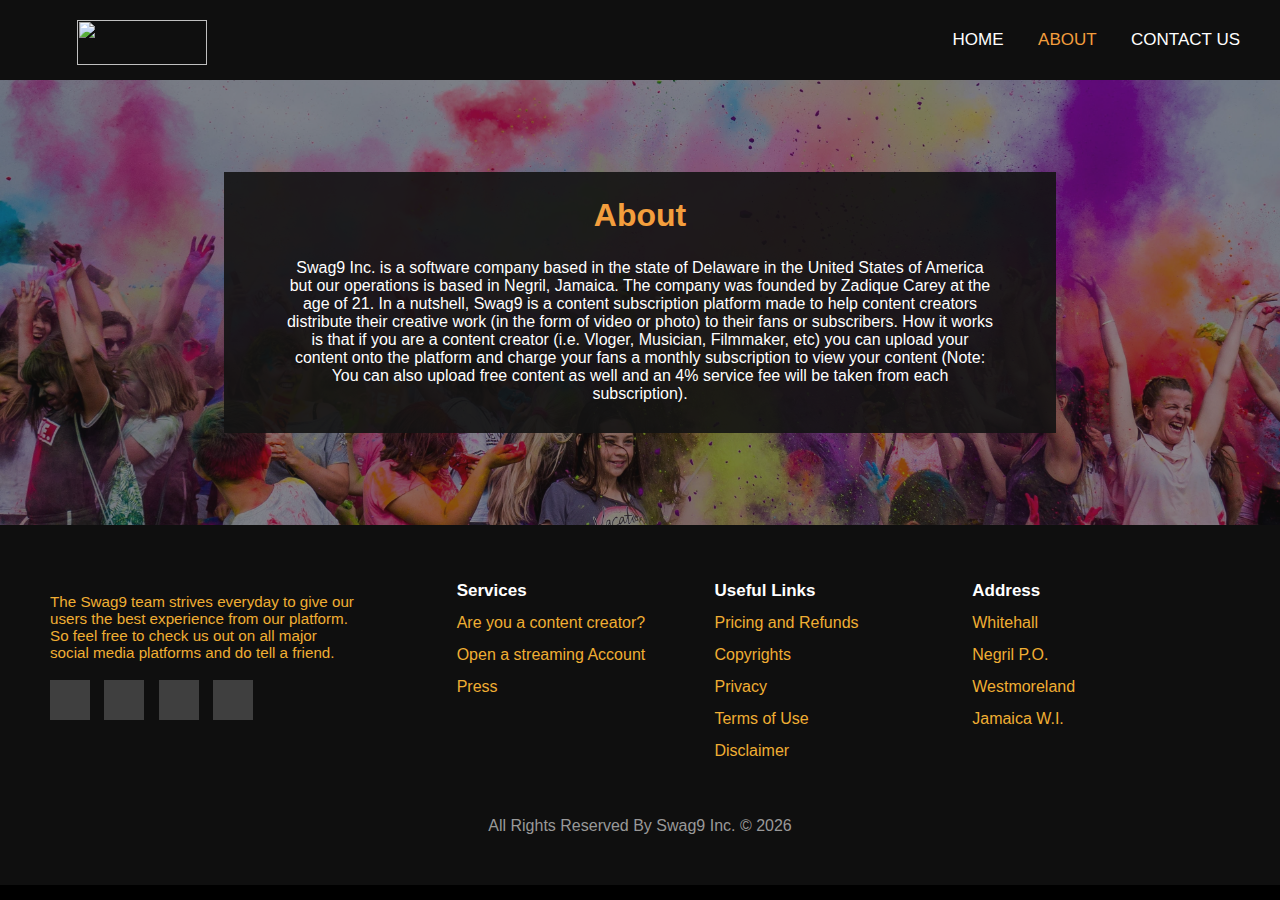
==== commit 9c518f6a: "Small update" ====
--- a/about.html
+++ b/about.html
@@ -568,7 +568,7 @@
         <script>
             // Set the year for copyright
             var year = new Date().getFullYear();
-            document.getElementById("copyright").innerHTML = "All Rights Reserved By Swag9inc©" + year;
+            document.getElementById("copyright").innerHTML = "All Rights Reserved By Swag9 Inc. © " + year;
             // TO PREVENT PAGE REFRESH AND DOUBLE INSERT OF DATA
             if ( window.history.replaceState ) {
                 window.history.replaceState( null, null, window.location.href );
